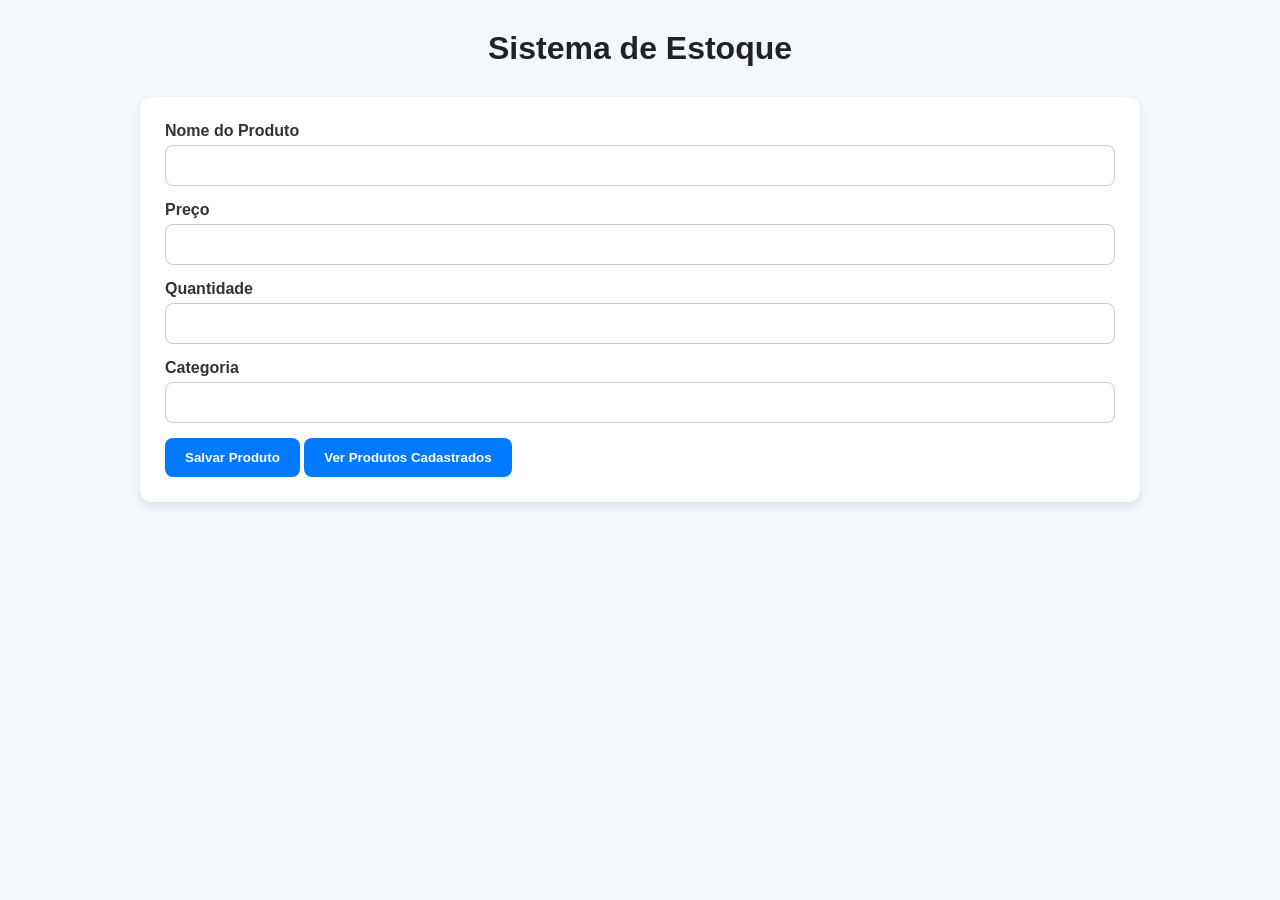
==== templates/index.html @ 2e878533 "Primeiras alterções Já fiz toda aplicação" ====
<!DOCTYPE html>
<html lang="pt-br">
<head>
<meta charset="UTF-8">
<meta name="viewport" content="width=device-width, initial-scale=1.0">
<title>Sistema de Estoque</title>
<link rel="stylesheet" href="/static/css/style.css">

</head>

<body>

<div class="container">

    <h1>Sistema de Estoque</h1>
    <form action="/add" method="POST">

    <div class="card">

        <div class="form-group">
            <label>Nome do Produto</label>
            <input type="text" name="produto" id="nome">
        </div>

        <div class="form-group">
            <label>Preço</label>
            <input type="number" name="preco" id="preco">
        </div>

        <div class="form-group">
            <label>Quantidade</label>
            <input type="number" name="quantidade" id="quantidade">
        </div>

        <div class="form-group">
            <label>Categoria</label>
            <input type="text" name="categoria" id="categoria">
        </div>

        <button class="btn-add" type="submit">
            Salvar Produto
        </button>
        <a href="/produtos">
            <button class="btn-add" type="button">
                Ver Produtos Cadastrados
            </button>
        </a>
    </div>  
      
    </form>
    

   
</div>

</body>
</html>
---- static/css/style.css ----
*{
    margin:0;
    padding:0;
    box-sizing:border-box;
    font-family:Arial, Helvetica, sans-serif;
}

body{
    background:#f4f7fb;
    padding:30px;
}

.container{
    max-width:1000px;
    margin:auto;
}

h1{
    text-align:center;
    margin-bottom:30px;
    color:#222;
}

.card{
    background:white;
    padding:25px;
    border-radius:12px;
    box-shadow:0 4px 10px rgba(0,0,0,0.1);
    margin-bottom:30px;
}

.form-group{
    margin-bottom:15px;
}

label{
    display:block;
    margin-bottom:5px;
    font-weight:bold;
    color:#333;
}

input{
    width:100%;
    padding:12px;
    border:1px solid #ccc;
    border-radius:8px;
    outline:none;
}

input:focus{
    border-color:#007bff;
}

button{
    padding:12px 20px;
    border:none;
    border-radius:8px;
    cursor:pointer;
    font-weight:bold;
    transition:0.3s;
}

.btn-add{
    background:#007bff;
    color:white;
}

.btn-add:hover{
    background:#0056b3;
}

.btn-edit{
    background:#ffc107;
    color:black;
}

.btn-delete{
    background:#dc3545;
    color:white;
}

.btn-edit:hover{
    background:#d39e00;
}

.btn-delete:hover{
    background:#b02a37;
}

table{
    width:100%;
    border-collapse:collapse;
}

table th{
    background:#007bff;
    color:white;
    padding:15px;
}

table td{
    padding:12px;
    border-bottom:1px solid #ddd;
    text-align:center;
}

.actions{
    display:flex;
    gap:10px;
    justify-content:center;
}

@media(max-width:700px){

    table{
        font-size:12px;
    }

    button{
        padding:8px;
    }

}
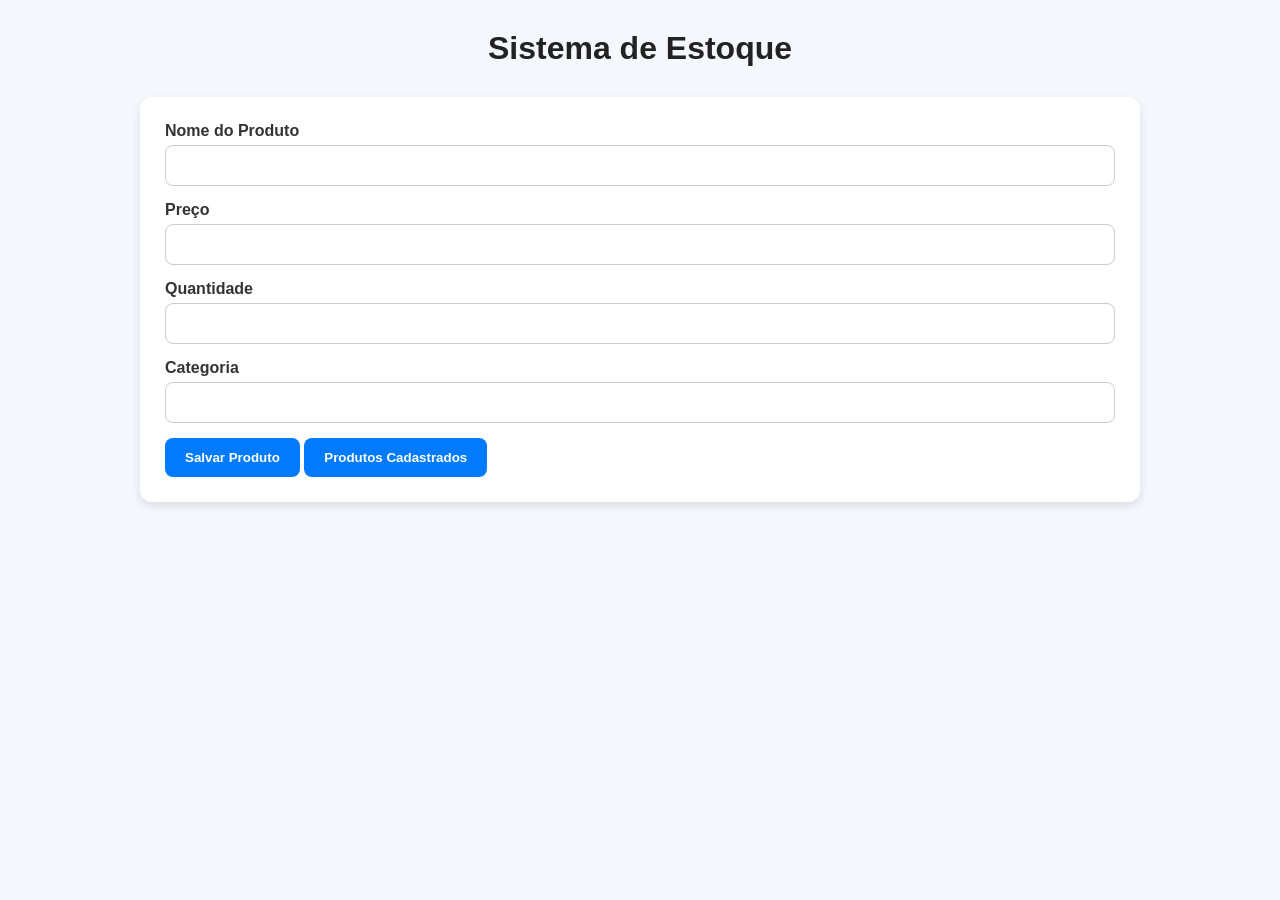
==== commit c1ff13f4: "feat Versão inicial do sistema" ====
--- a/templates/index.html
+++ b/templates/index.html
@@ -42,9 +42,9 @@
         </button>
         <a href="/produtos">
             <button class="btn-add" type="button">
-                Ver Produtos Cadastrados
+                 Produtos Cadastrados
             </button>
-        </a>
+            
     </div>  
       
     </form>
